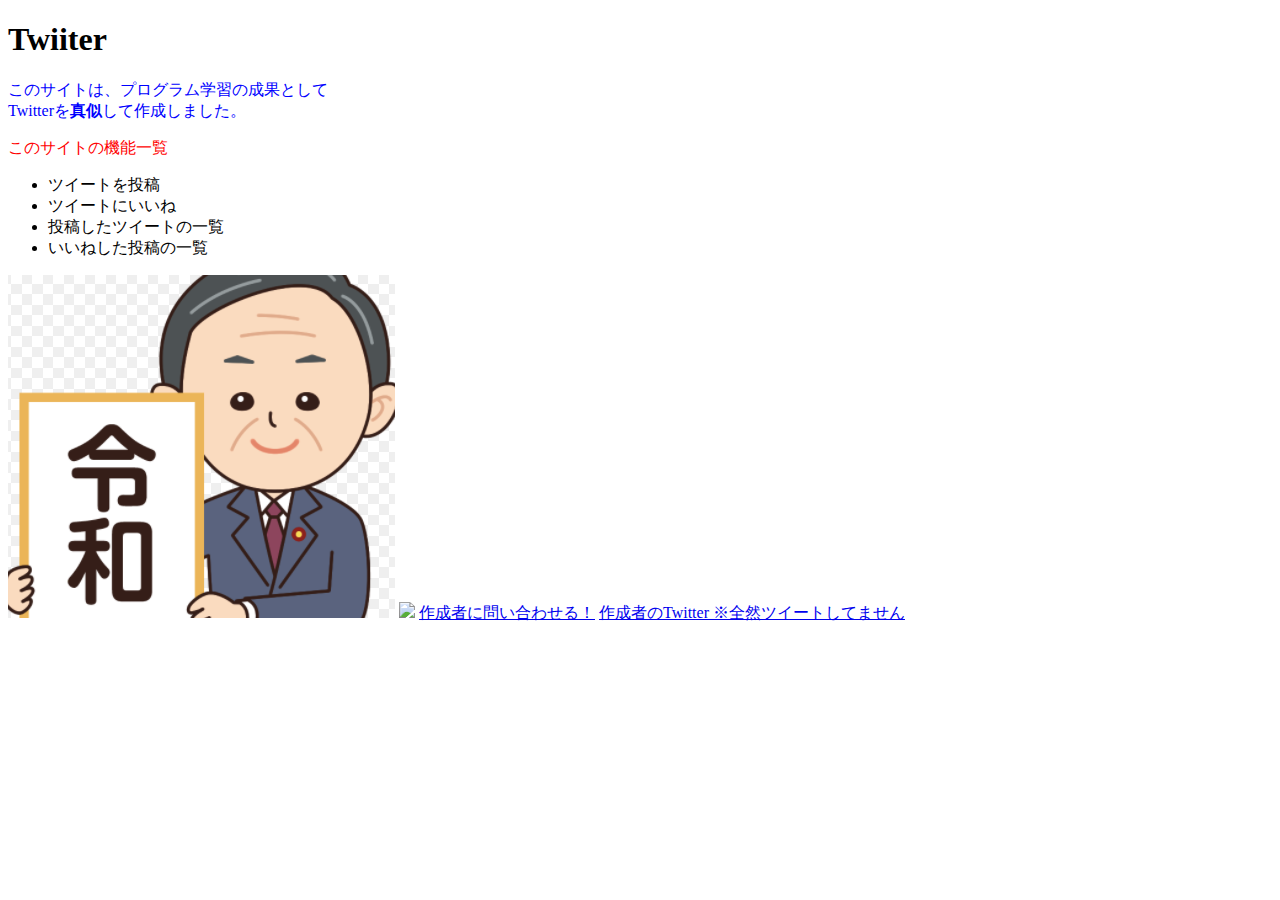
==== html/index.html @ 0fc5fabd "first commit" ====
<!DOCTYPE html>
<html lang="ja">
<head>
    <link rel="stylesheet" href="index.css" type="text/css" />
    <meta charset="UTF-8">
    <title>twiiter</title>
</head>
<body>
    <h1>Twiiter</h1>
    <p id="explanation">このサイトは、プログラム学習の成果として<br>Twitterを<strong>真似</strong>して作成しました。</p>
    <p>このサイトの機能一覧</p>
    <ul>
        <li>ツイートを投稿</li>
        <li>ツイートにいいね</li>
        <li>投稿したツイートの一覧</li>
        <li>いいねした投稿の一覧</li>
    </ul>
    <img src="reiwa.png">
    <img src="https://frame-illust.com/fi/wp-content/uploads/2019/02/reiwa-happyou.png">
    <a href="form.html">作成者に問い合わせる！</a>
    <a href="https://twitter.com/zyLu7WtcuLAsLpE">作成者のTwitter ※全然ツイートしてません</a>
    
    
</body>
</html>
---- html/index.css ----
p {
    color: red;
}

#explanation {
    color:blue;
}
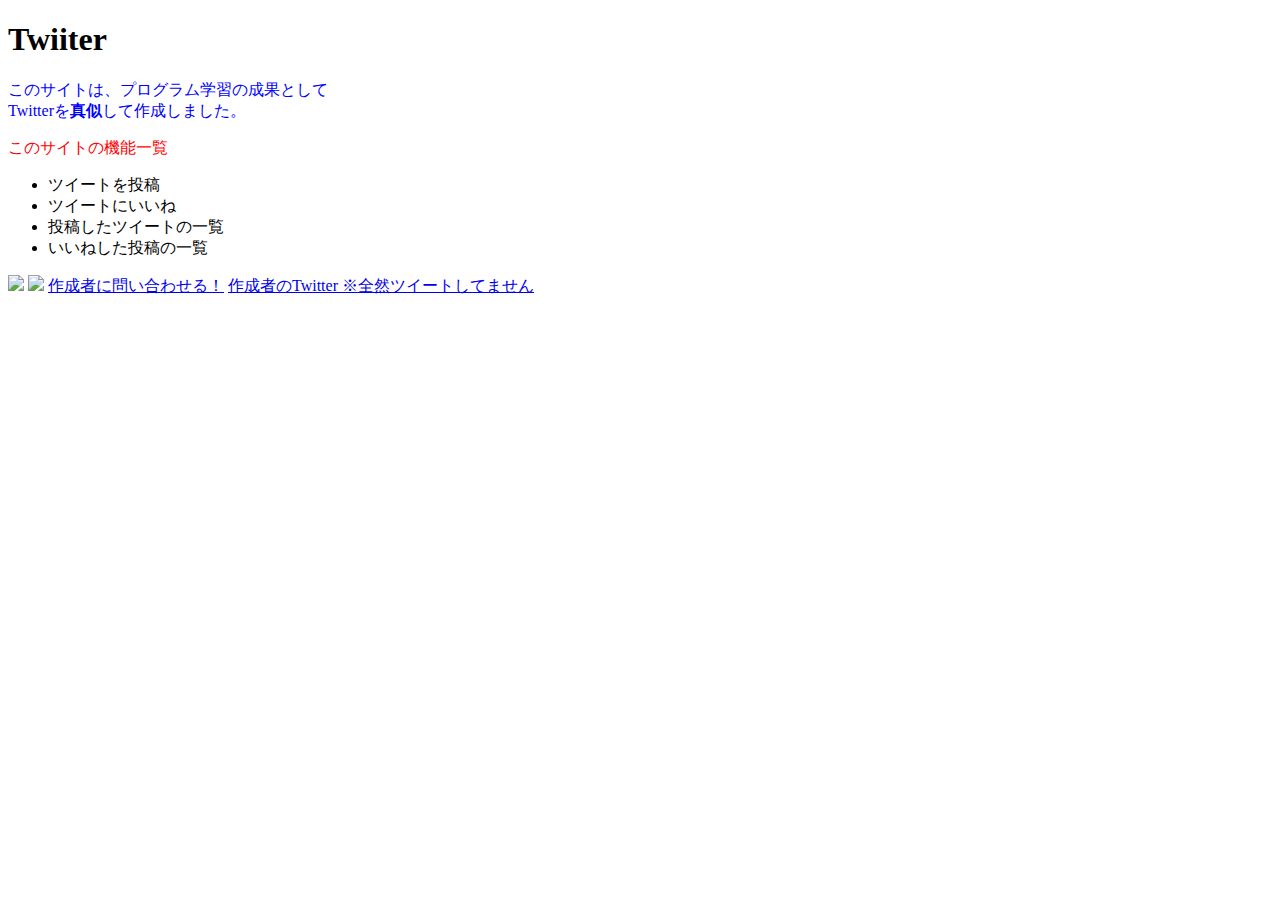
==== commit e47b944b: "アカウント削" ====
--- a/html/index.html
+++ b/html/index.html
@@ -18,7 +18,7 @@
     <img src="reiwa.png">
     <img src="https://frame-illust.com/fi/wp-content/uploads/2019/02/reiwa-happyou.png">
     <a href="form.html">作成者に問い合わせる！</a>
-    <a href="https://twitter.com/zyLu7WtcuLAsLpE">作成者のTwitter ※全然ツイートしてません</a>
+    <a href="https://twitter.com">作成者のTwitter ※全然ツイートしてません</a>
     
     
 </body>
